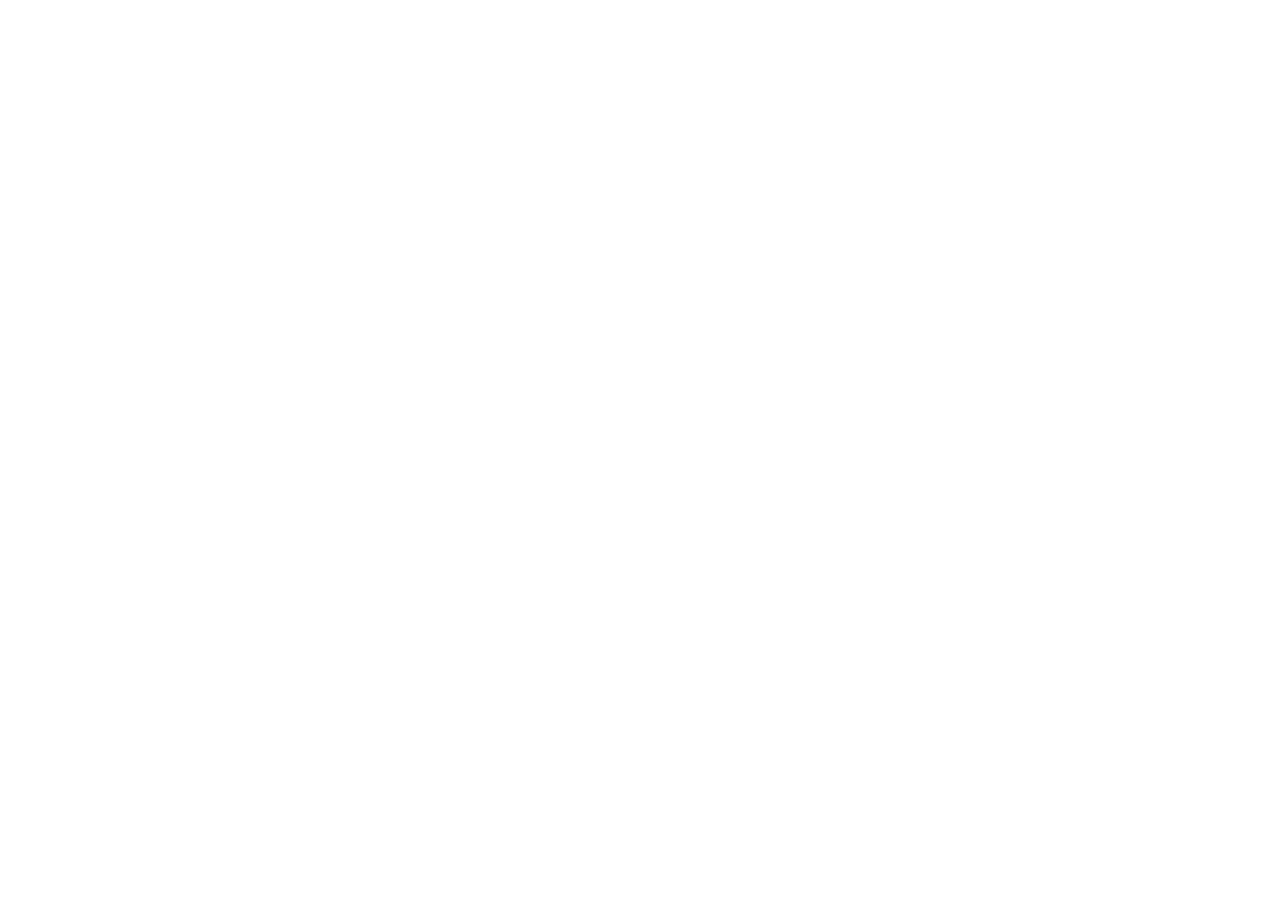
==== docs/index.html @ 826eeb99 "segundo commit" ====
<!doctype html><html lang="en"><head><meta charset="utf-8"/><link rel="icon" href="/favicon.ico"/><meta name="viewport" content="width=device-width,initial-scale=1"/><meta name="theme-color" content="#000000"/><meta name="description" content="Web site created using create-react-app"/><link rel="apple-touch-icon" href="/logo192.png"/><link rel="stylesheet" href="https://cdnjs.cloudflare.com/ajax/libs/animate.css/4.1.1/animate.min.css"/><link rel="manifest" href="/manifest.json"/><title>React App</title><script defer="defer" src="/static/js/main.e6a71957.js"></script><link href="/static/css/main.cc2cb6ea.css" rel="stylesheet"></head><body><noscript>You need to enable JavaScript to run this app.</noscript><div id="root"></div></body></html>
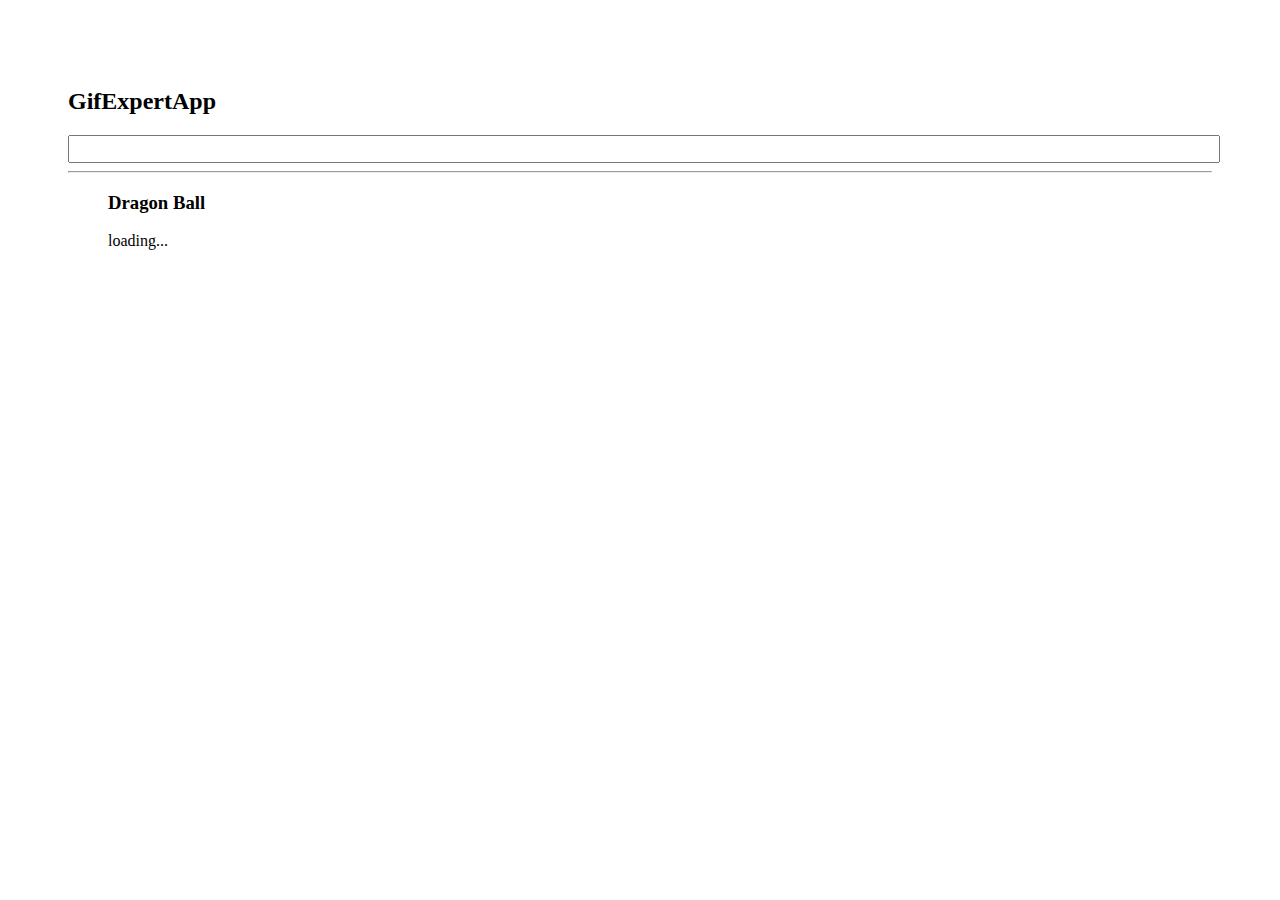
==== commit 0b2413db: "index.html actualizado" ====
--- a/docs/index.html
+++ b/docs/index.html
@@ -1 +1,22 @@
-<!doctype html><html lang="en"><head><meta charset="utf-8"/><link rel="icon" href="/favicon.ico"/><meta name="viewport" content="width=device-width,initial-scale=1"/><meta name="theme-color" content="#000000"/><meta name="description" content="Web site created using create-react-app"/><link rel="apple-touch-icon" href="/logo192.png"/><link rel="stylesheet" href="https://cdnjs.cloudflare.com/ajax/libs/animate.css/4.1.1/animate.min.css"/><link rel="manifest" href="/manifest.json"/><title>React App</title><script defer="defer" src="/static/js/main.e6a71957.js"></script><link href="/static/css/main.cc2cb6ea.css" rel="stylesheet"></head><body><noscript>You need to enable JavaScript to run this app.</noscript><div id="root"></div></body></html>+<!doctype html>
+<html lang="en">
+
+<head>
+    <meta charset="utf-8" />
+    <link rel="icon" href="./favicon.ico" />
+    <meta name="viewport" content="width=device-width,initial-scale=1" />
+    <meta name="theme-color" content="#000000" />
+    <meta name="description" content="Web site created using create-react-app" />
+    <link rel="apple-touch-icon" href="./logo192.png" />
+    <link rel="stylesheet" href="https://cdnjs.cloudflare.com/ajax/libs/animate.css/4.1.1/animate.min.css" />
+    <link rel="manifest" href="./manifest.json" />
+    <title>React App</title>
+    <script defer="defer" src="./static/js/main.e6a71957.js"></script>
+    <link href="./static/css/main.cc2cb6ea.css" rel="stylesheet">
+</head>
+
+<body><noscript>You need to enable JavaScript to run this app.</noscript>
+    <div id="root"></div>
+</body>
+
+</html>--- a/docs/static/css/main.cc2cb6ea.css
+++ b/docs/static/css/main.cc2cb6ea.css
@@ -0,0 +1,2 @@
+*{font-family:Times New Roman,Times,serif}body{padding:60px}.card-grid{display:flex;flex-direction:row;flex-wrap:wrap}input{color:gray;font-size:1.2rem;width:100%}.card{align-content:center;border:1px solid grey;border-radius:6px;margin-bottom:10px;margin-right:10px;overflow:hidden}.card p{padding:3px;text-align:center}.card img{height:170px;width:100%}
+/*# sourceMappingURL=main.cc2cb6ea.css.map*/